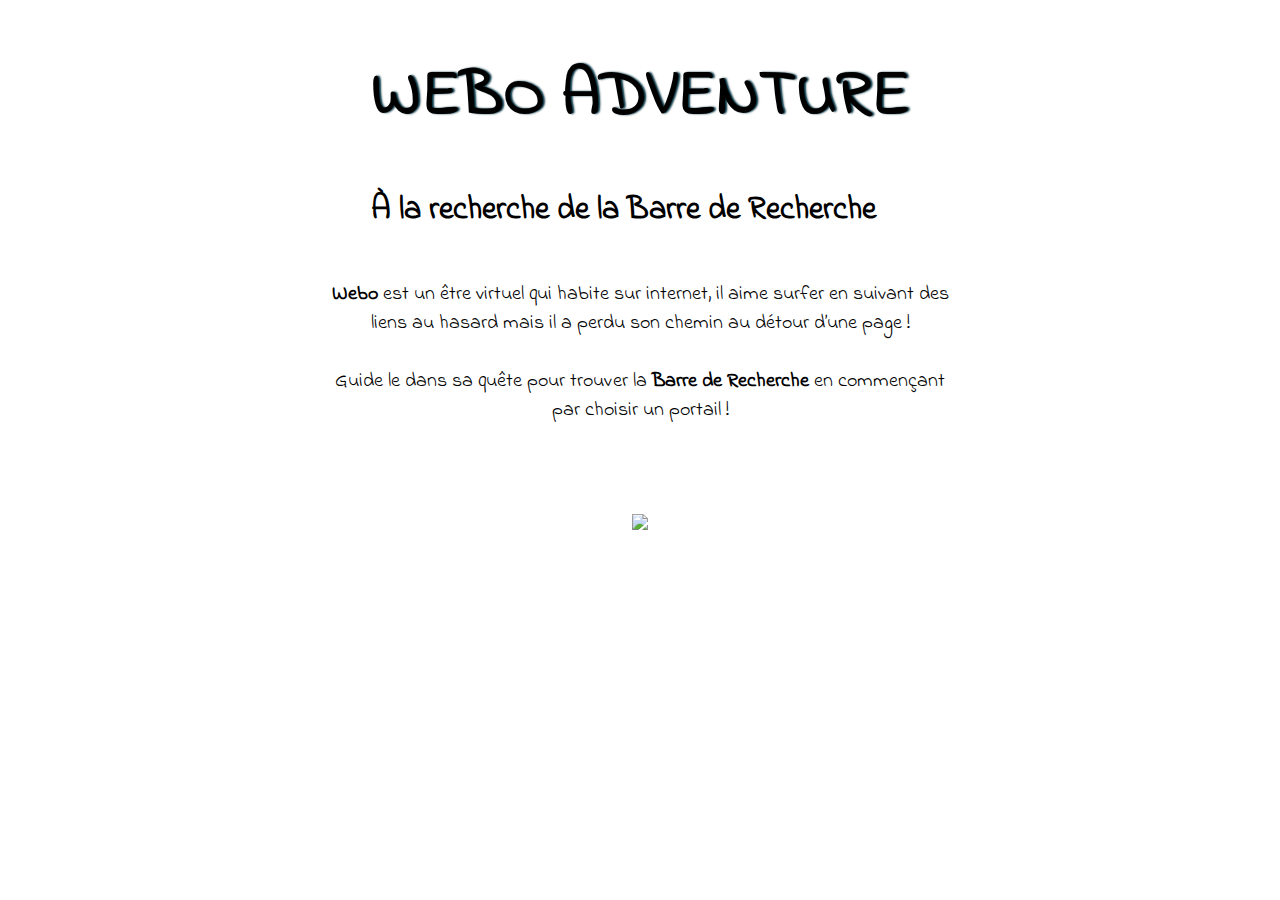
==== index.html @ c336e29e "🖼💸 Checkpoint ./.glitch-assets:17922623/459 ./index.html:17922623/180" ====
<!DOCTYPE html>
<html lang="en">
  <head>
    <meta charset="utf-8" />
    <meta http-equiv="X-UA-Compatible" content="IE=edge" />
    <meta name="viewport" content="width=device-width, initial-scale=1" />

    <title>Webo Adventure</title>

    <!-- importer la feuille de style CSS -->
    <link rel="stylesheet" href="/style.css" />

    <!-- importer le fichier Javascript -->
    <script src="/script.js" defer></script>
  </head>
  <body>
    <section class="main">
      <div id="title">
        <h1>WEBO ADVENTURE</h1>
        <h2>À la recherche de la Barre de Recherche</h2>
      </div>

      <article id="intro">
        <p>
          <b>Webo</b> est un être virtuel qui habite sur internet, il aime
          surfer en suivant des liens au hasard mais il a perdu son chemin au
          détour d’une page ! <br /><br />
          Guide le dans sa quête pour trouver la <b>Barre de Recherche</b> en
          commençant par choisir un portail !
        </p>
      </article>

      <div id="scene">
        <div id="internet">
          <a href="internet.html">
            <img
              class="portal"
              src=""
            />
          </a>
          <a href="internet.html">
            <img
              class="portal"
              src=""
            />
          </a>
        </div>

        <img
          id="webo"
          src="https://cdn.glitch.com/cafbc893-e5df-4bca-85b9-1c680ef38171%2Fwebo.gif?v=1592840794344
               "
        />
      </div>
    </section>
  </body>
</html>
---- style.css ----
/* Les fichiers CSS permettent de modifier le style du site web */
@import url("https://fonts.googleapis.com/css2?family=Indie+Flower&display=swap");

body {
  background-color: #fff;
  font-family: "Indie Flower", helvetica, arial, sans-serif;
  font-size: 20px;
  color: #000;
}

h1 {
  color: #000;
  text-shadow: 2px 0px 2px #00303F;
  font-size: 64px;
}

h2 {
  color: #000;
  font-size: 32px;
  text-decoration: italic;
}

a {
  color: #00f;
  text-decoration: none;
}

.main {
  display: flex;
  flex-direction: column;
  justify-content: center;
  align-items: center;
}

#titre h1 {
  margin: 0;
  margin-top: 0.2em;
}

#intro {
  text-align: center;
  width: 50%;
}

#scene {
  width: 100%;
  display: flex;
  flex-direction: column;
  justify-content: center;
  align-items: center;
  margin-top: 1em;
}

#webo {
  max-width: 120px;
  max-height: 120px;
  margin-top: 1em;
}

#internet {
  display: flex;
  flex-direction: row;
  justify-content: center;
  align-items: center;
}

#internet .portal {
  max-width: 200px;
  max-height: 200px;
  margin-right: 2em;
  animation: rotate 6s linear infinite;
}

@keyframes rotate {
  100% {
    transform: rotate(360deg);
  }
}

#grass {
  position: absolute;
  bottom: 0;
  max-width: 100%;
}
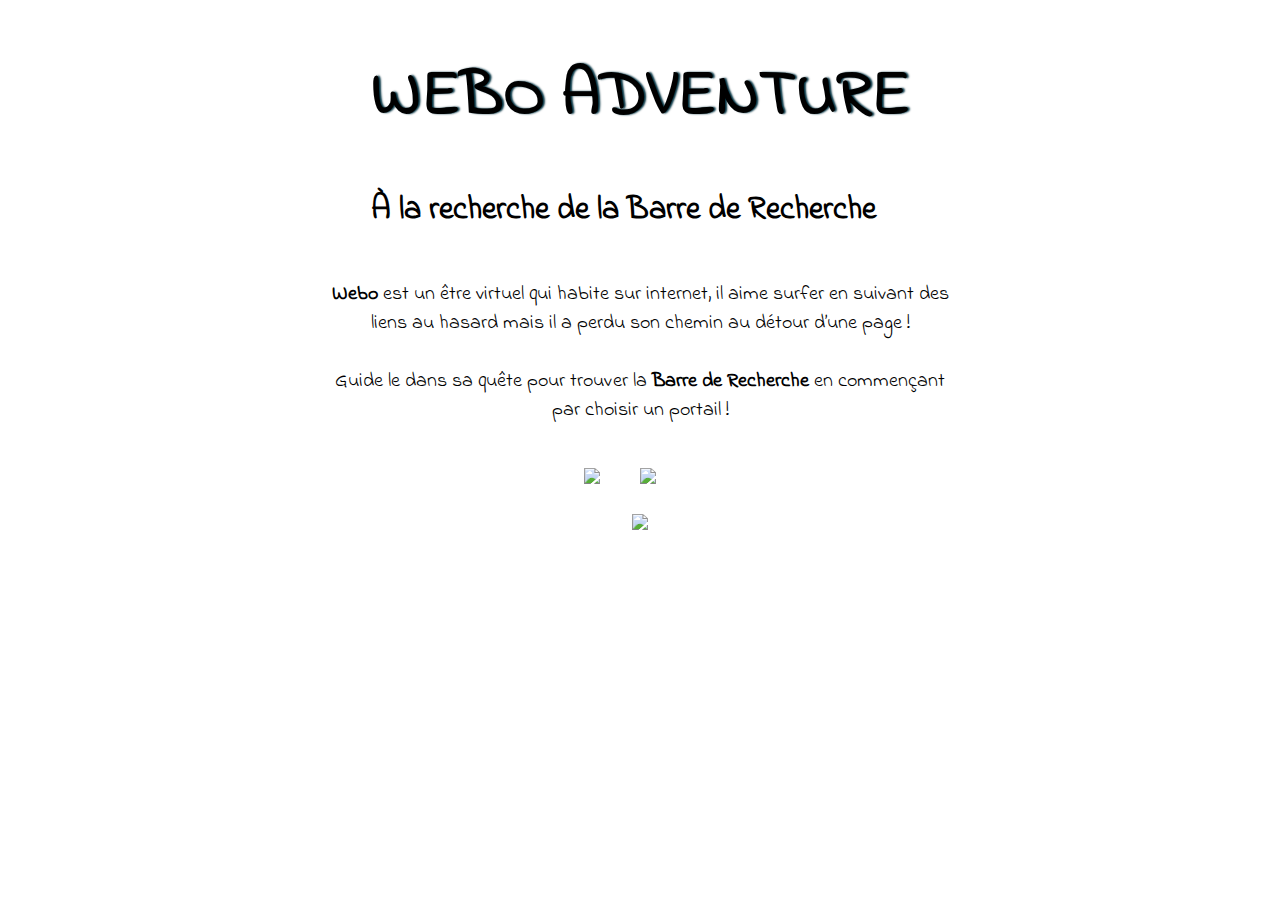
==== commit 88bdf482: "🍣🔋 Checkpoint ./.glitch-assets:17922623/789 ./index.html:17922623/176" ====
--- a/index.html
+++ b/index.html
@@ -35,13 +35,13 @@
           <a href="internet.html">
             <img
               class="portal"
-              src=""
+              src="https://cdn.glitch.com/cafbc893-e5df-4bca-85b9-1c680ef38171%2Fportal.png?v=1592844969524"
             />
           </a>
           <a href="internet.html">
             <img
               class="portal"
-              src=""
+              src="https://cdn.glitch.com/cafbc893-e5df-4bca-85b9-1c680ef38171%2Fportal.png?v=1592844969524"
             />
           </a>
         </div>
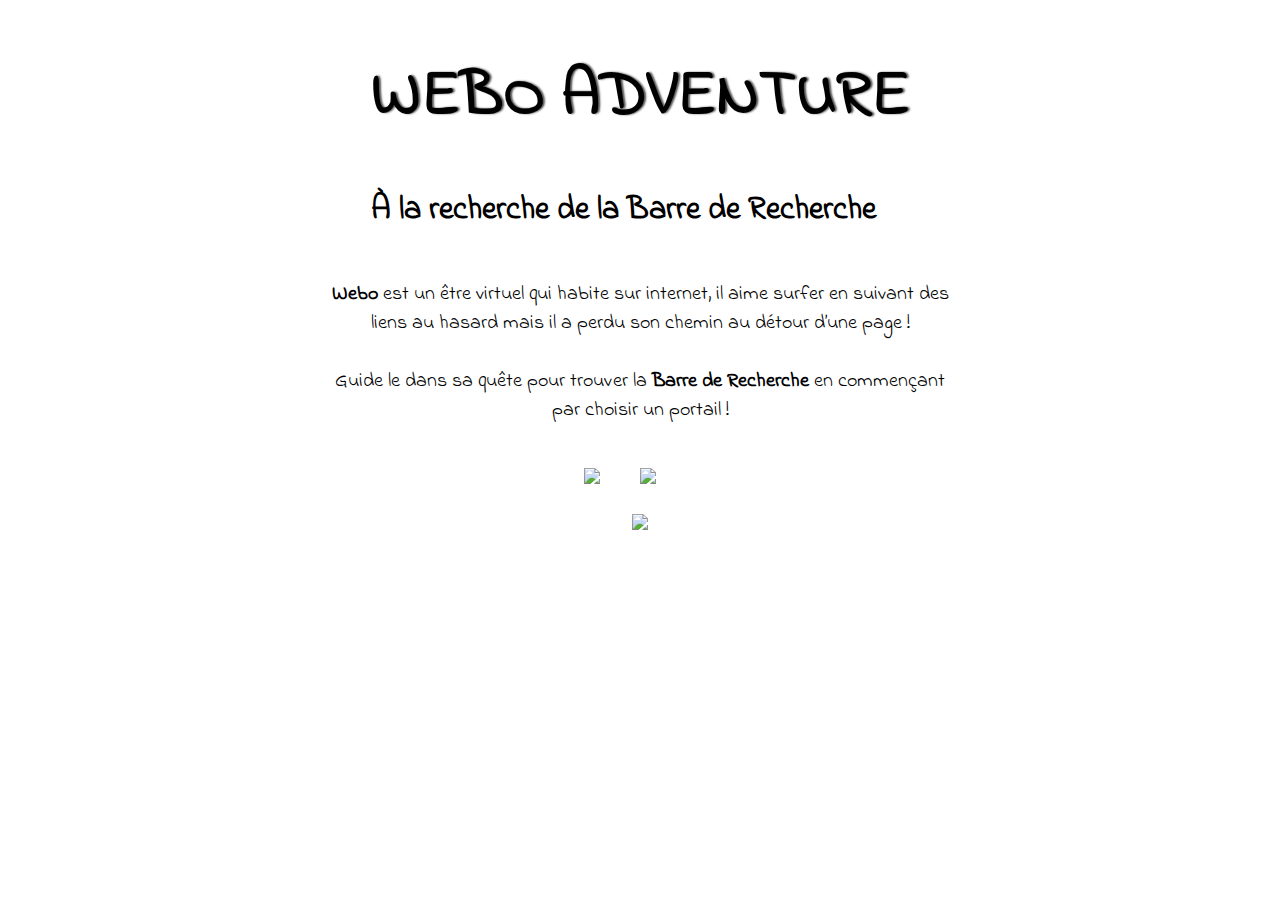
==== commit 65941efb: "🚞🍃 Checkpoint ./style.css:17922623/24 ./index.html:17922623/4762" ====
--- a/index.html
+++ b/index.html
@@ -48,8 +48,7 @@
 
         <img
           id="webo"
-          src="https://cdn.glitch.com/cafbc893-e5df-4bca-85b9-1c680ef38171%2Fwebo.gif?v=1592840794344
-               "
+          src="https://cdn.glitch.com/cafbc893-e5df-4bca-85b9-1c680ef38171%2Fwebo.gif?v=1592840794344"
         />
       </div>
     </section>
--- a/style.css
+++ b/style.css
@@ -10,7 +10,7 @@
 
 h1 {
   color: #000;
-  text-shadow: 2px 0px 2px #00303F;
+  text-shadow: 2px 0px 2px #545454;
   font-size: 64px;
 }
 
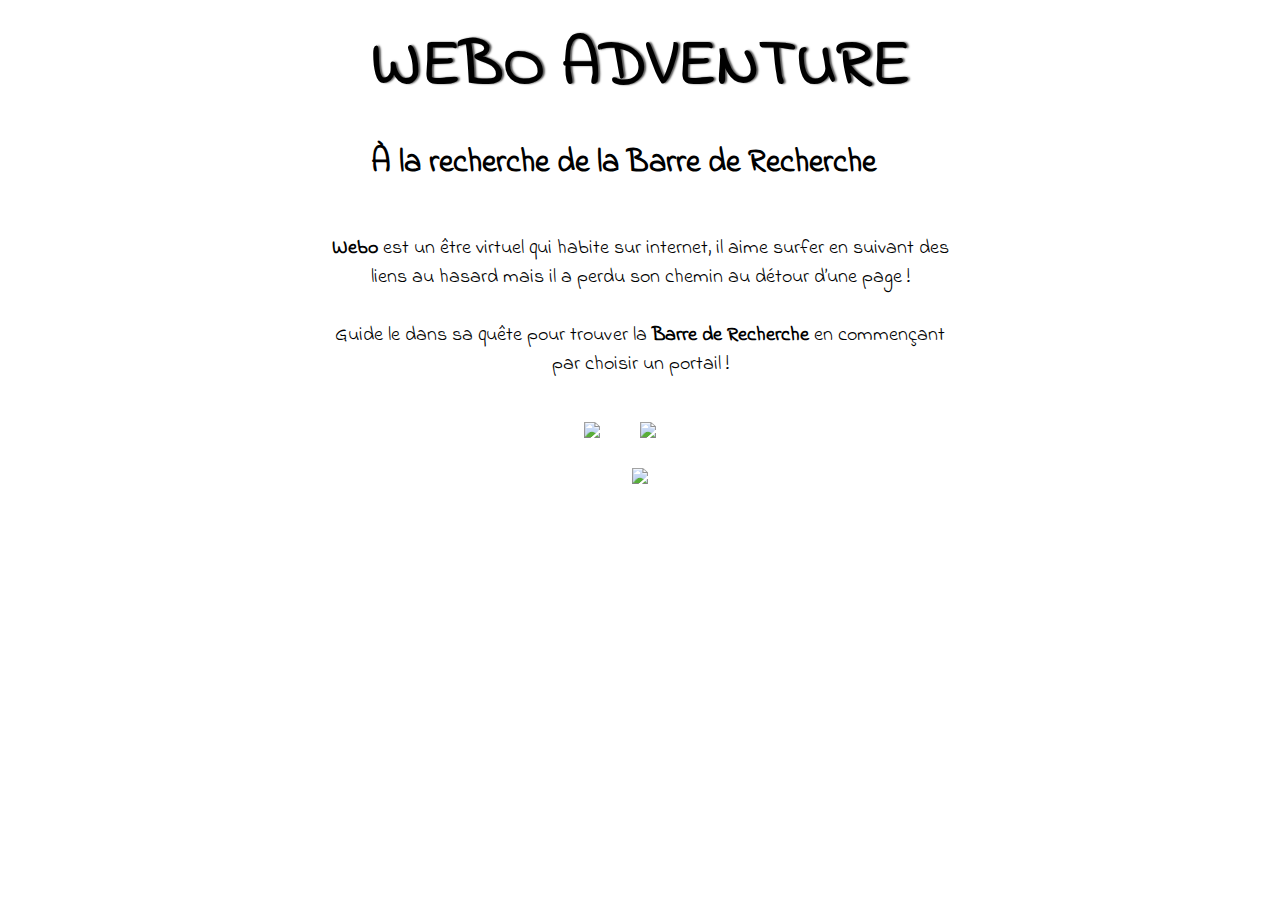
==== commit cc14932c: "🍬💨 Checkpoint ./binaire.html:17922623/95 ./index.html:17922623/29 ./binary-world.html:17922623/808 ." ====
--- a/index.html
+++ b/index.html
@@ -15,7 +15,7 @@
   </head>
   <body>
     <section class="main">
-      <div id="title">
+      <div id="titre">
         <h1>WEBO ADVENTURE</h1>
         <h2>À la recherche de la Barre de Recherche</h2>
       </div>
@@ -32,7 +32,7 @@
 
       <div id="scene">
         <div id="internet">
-          <a href="internet.html">
+          <a href="binary-world.html">
             <img
               class="portal"
               src="https://cdn.glitch.com/cafbc893-e5df-4bca-85b9-1c680ef38171%2Fportal.png?v=1592844969524"
--- a/style.css
+++ b/style.css
@@ -32,9 +32,14 @@
   align-items: center;
 }
 
-#titre h1 {
+.main #titre h1 {
   margin: 0;
   margin-top: 0.2em;
+}
+
+.main .page-text p {
+  font-size: 1.2em;
+  font-weight: bold;
 }
 
 #intro {
@@ -68,10 +73,10 @@
   max-width: 200px;
   max-height: 200px;
   margin-right: 2em;
-  animation: rotate 6s linear infinite;
+  animation: rotation 6s linear infinite;
 }
 
-@keyframes rotate {
+@keyframes rotation {
   100% {
     transform: rotate(360deg);
   }
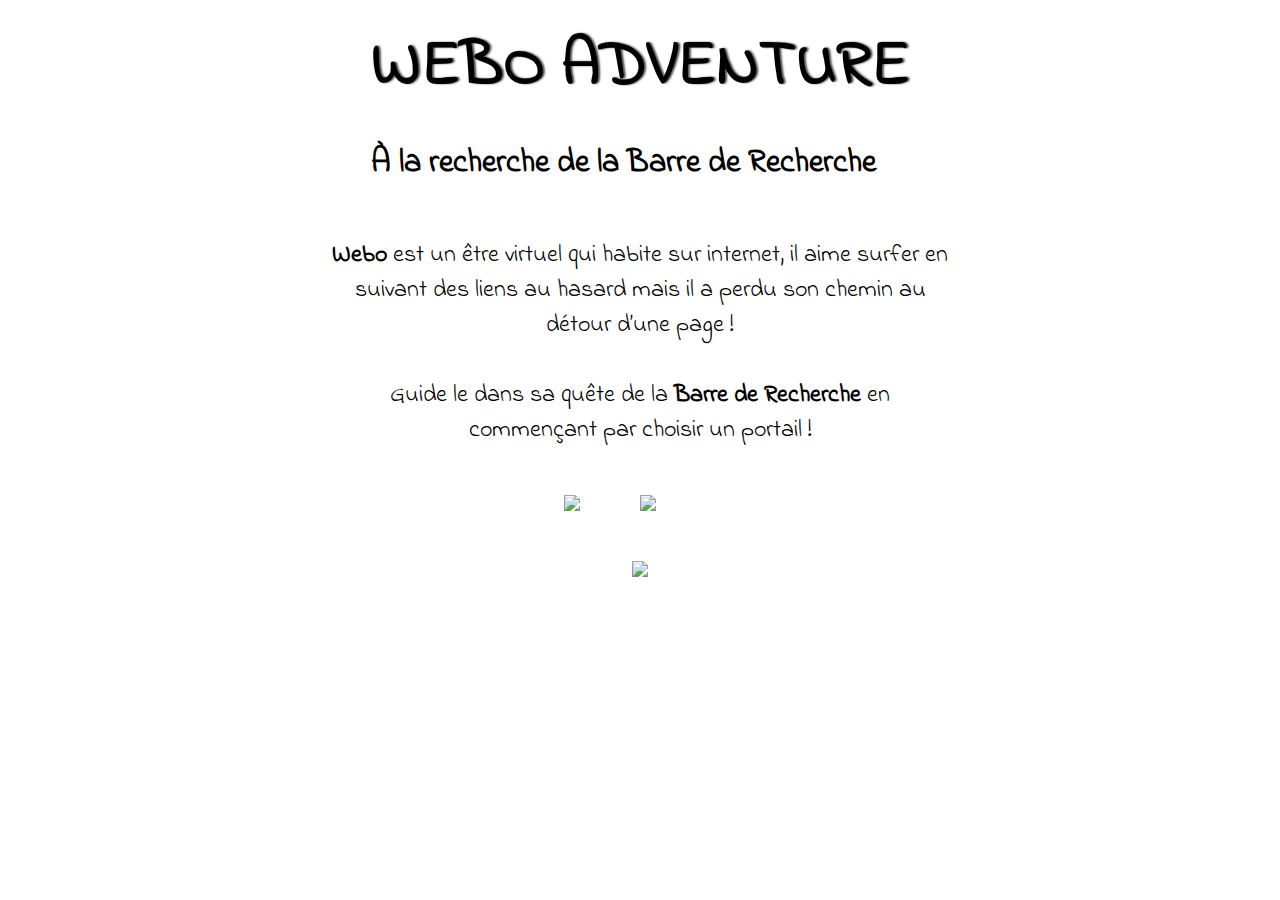
==== commit 5dc5b1fe: "🗻👠 Checkpoint ./style.css:17922623/437 ./binary-world.html:17922623/4804 ./index.html:17922623/24 ./" ====
--- a/index.html
+++ b/index.html
@@ -14,7 +14,7 @@
     <script src="/script.js" defer></script>
   </head>
   <body>
-    <section class="main">
+    <section id="home" class="main">
       <div id="titre">
         <h1>WEBO ADVENTURE</h1>
         <h2>À la recherche de la Barre de Recherche</h2>
@@ -25,7 +25,7 @@
           <b>Webo</b> est un être virtuel qui habite sur internet, il aime
           surfer en suivant des liens au hasard mais il a perdu son chemin au
           détour d’une page ! <br /><br />
-          Guide le dans sa quête pour trouver la <b>Barre de Recherche</b> en
+          Guide le dans sa quête de la <b>Barre de Recherche</b> en
           commençant par choisir un portail !
         </p>
       </article>
--- a/style.css
+++ b/style.css
@@ -1,5 +1,7 @@
 /* Les fichiers CSS permettent de modifier le style du site web */
 @import url("https://fonts.googleapis.com/css2?family=Indie+Flower&display=swap");
+
+/* Base */
 
 body {
   background-color: #fff;
@@ -21,7 +23,7 @@
 }
 
 a {
-  color: #00f;
+  color: #000;
   text-decoration: none;
 }
 
@@ -37,14 +39,8 @@
   margin-top: 0.2em;
 }
 
-.main .page-text p {
+.main p {
   font-size: 1.2em;
-  font-weight: bold;
-}
-
-#intro {
-  text-align: center;
-  width: 50%;
 }
 
 #scene {
@@ -69,10 +65,21 @@
   align-items: center;
 }
 
-#internet .portal {
-  max-width: 200px;
-  max-height: 200px;
-  margin-right: 2em;
+/* Home */
+
+#intro {
+  text-align: center;
+  width: 50%;
+}
+
+#home #webo {
+  margin-top: 2em;
+}
+
+#home #internet .portal {
+  max-width: 300px;
+  max-height: 300px;
+  margin-right: 3em;
   animation: rotation 6s linear infinite;
 }
 
@@ -82,8 +89,32 @@
   }
 }
 
-#grass {
+/* Binary World */
+
+.digits {
+  position: relative;
+  width: 100%;
+  height: 200px;
+  margin: 0;
+  padding: 0;
+}
+
+.digit {
   position: absolute;
-  bottom: 0;
-  max-width: 100%;
+  list-style: none;
+  font-size: 1.2em;
 }
+
+#binary-world #webo {
+  margin-top: 4em;
+}
+
+#binary-world #internet {
+  margin-top: 2em;
+}
+
+#binary-world #internet a {
+  font-size: 1.2em;
+  font-weight: bold;
+    margin: 1em;
+}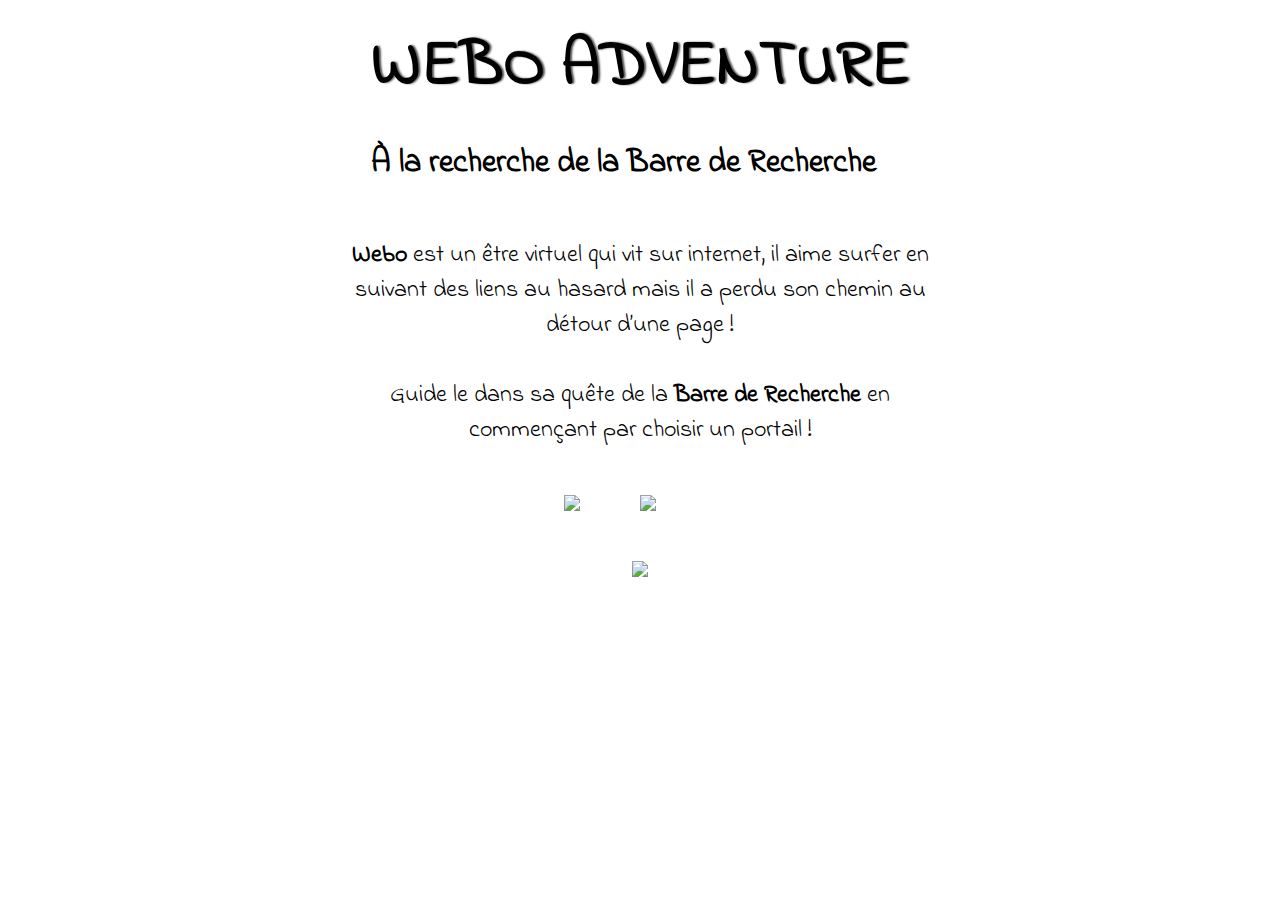
==== commit 82464965: "💖🔑 Checkpoint ./spam.js:17922623/2541 ./index.html:17922623/9 ./README.md:17922623/519" ====
--- a/index.html
+++ b/index.html
@@ -22,11 +22,11 @@
 
       <article id="intro">
         <p>
-          <b>Webo</b> est un être virtuel qui habite sur internet, il aime
+          <b>Webo</b> est un être virtuel qui vit sur internet, il aime
           surfer en suivant des liens au hasard mais il a perdu son chemin au
           détour d’une page ! <br /><br />
-          Guide le dans sa quête de la <b>Barre de Recherche</b> en
-          commençant par choisir un portail !
+          Guide le dans sa quête de la <b>Barre de Recherche</b> en commençant
+          par choisir un portail !
         </p>
       </article>
 
@@ -38,7 +38,7 @@
               src="https://cdn.glitch.com/cafbc893-e5df-4bca-85b9-1c680ef38171%2Fportal.png?v=1592844969524"
             />
           </a>
-          <a href="internet.html">
+          <a href="gif-cave.html">
             <img
               class="portal"
               src="https://cdn.glitch.com/cafbc893-e5df-4bca-85b9-1c680ef38171%2Fportal.png?v=1592844969524"
--- a/style.css
+++ b/style.css
@@ -8,6 +8,7 @@
   font-family: "Indie Flower", helvetica, arial, sans-serif;
   font-size: 20px;
   color: #000;
+  user-select: none;
 }
 
 h1 {
@@ -116,5 +117,156 @@
 #binary-world #internet a {
   font-size: 1.2em;
   font-weight: bold;
-    margin: 1em;
+  margin: 1em;
+}
+
+/* Gif Cave */
+
+#gif-cave #gif {
+  width: 100%;
+  text-align: center;
+}
+
+#gif-cave #gif img {
+  max-width: 350px;
+}
+
+#gif-cave #webo {
+  margin-top: 2em;
+}
+
+#gif-cave #internet a {
+  font-size: 1.2em;
+  font-weight: bold;
+  margin: 1em;
+}
+
+/* Wikipedia */
+
+#wikipedia #gif {
+  width: 100%;
+  text-align: center;
+}
+
+#wikipedia #gif img {
+  max-width: 350px;
+}
+
+#wikipedia #webo {
+  margin-top: 2em;
+}
+
+#wikipedia #internet a {
+  font-size: 1.2em;
+  font-weight: bold;
+  margin: 1em;
+}
+
+/* Youtube */
+
+#youtube #video {
+  width: 100%;
+  text-align: center;
+}
+
+#youtube #webo {
+  margin-top: 2em;
+}
+
+#youtube #internet a {
+  font-size: 1.2em;
+  font-weight: bold;
+  margin: 1em;
+}
+
+/* Google */
+
+#google .page-text p {
+  line-height: 1em;
+}
+
+#google #gif {
+  width: 100%;
+  text-align: center;
+}
+
+#google #gif img {
+  max-width: 300px;
+}
+
+#google #webo {
+  margin-top: 2em;
+}
+
+#google #internet a {
+  font-size: 1.2em;
+  font-weight: bold;
+  margin: 1em;
+}
+
+/* Cookie Monster */
+
+#cookie-monster #gif {
+  width: 100%;
+  text-align: center;
+}
+
+#cookie-monster #gif img {
+  max-width: 350px;
+}
+
+#cookie-monster #webo {
+  margin-top: 2em;
+}
+
+#cookie-monster #internet a {
+  font-size: 1.2em;
+  font-weight: bold;
+  margin: 1em;
+}
+
+/* Error 404 */
+
+#error-404 #gif {
+  width: 100%;
+  text-align: center;
+}
+
+#error-404 #gif img {
+  max-width: 350px;
+}
+
+#error-404 #webo {
+  margin-top: 2em;
+}
+
+#error-404 #internet a {
+  font-size: 1.2em;
+  font-weight: bold;
+  margin: 1em;
+}
+
+/* Spam */
+
+#spam .page-text p {
+  line-height: 1em;
+}
+
+#spam #gif {
+  width: 100%;
+  text-align: center;
+}
+
+#spam #gif img {
+  max-width: 350px;
+}
+
+#spam #webo {
+  margin-top: 2em;
+}
+
+#spam #internet a {
+  font-size: 1.2em;
+  font-weight: bold;
+  margin: 1em;
 }